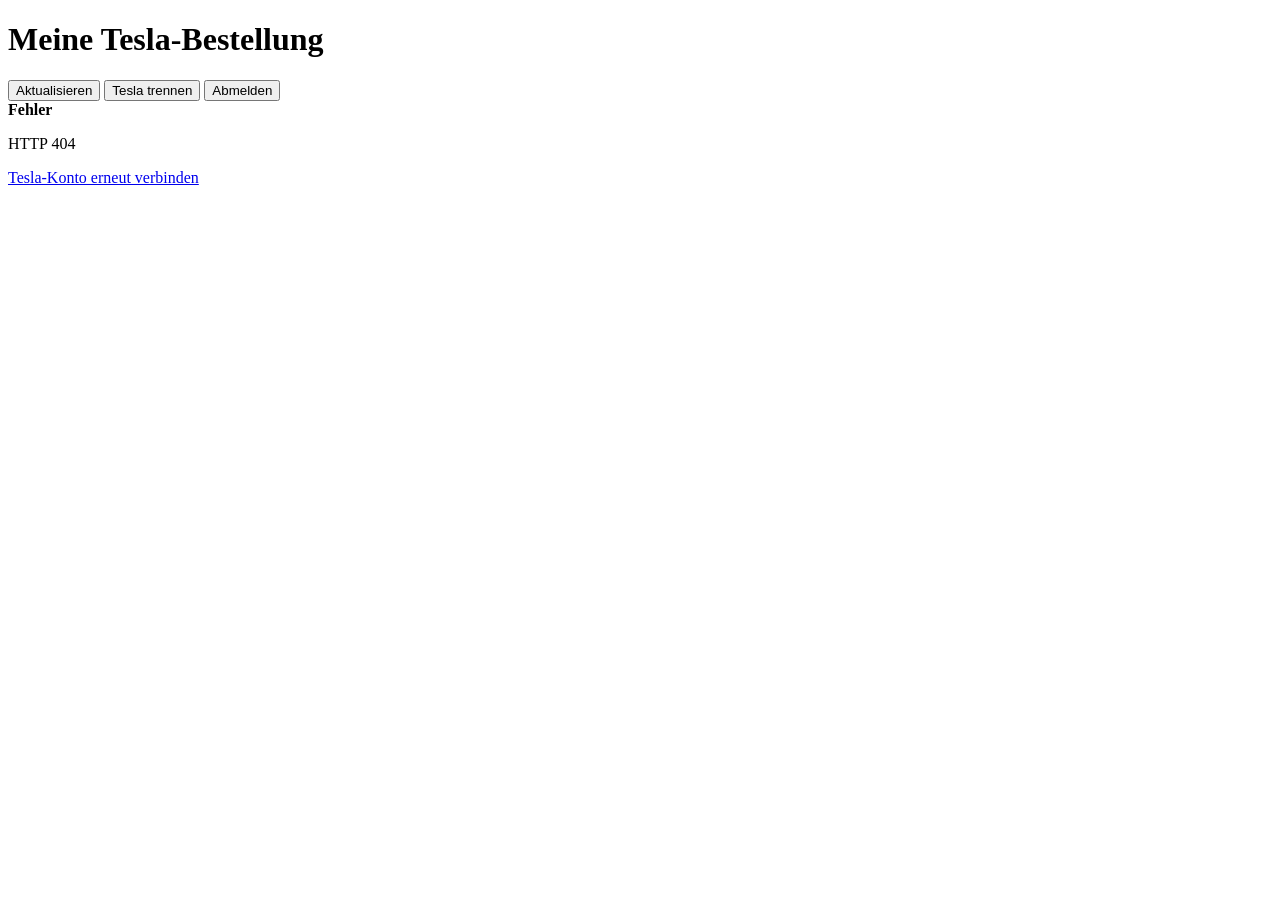
==== public/index.html @ d25ea6f4 "Tesla-Verbindungsseite: Status, übergebene Fehlermeldung, Login-Link ohne Popup - Login-Link wird be" ====
<!doctype html>
<html lang="de">
<head>
<meta charset="utf-8">
<meta name="viewport" content="width=device-width, initial-scale=1">
<meta name="robots" content="noindex, nofollow">
<title>Meine Tesla-Bestellung</title>
<link rel="stylesheet" href="/app.css">
</head>
<body>
<main>
  <header>
    <h1>Meine Tesla-Bestellung</h1>
    <div class="actions">
      <button id="refresh">Aktualisieren</button>
      <button id="tesla-logout" title="Tesla-Token aus diesem Browser löschen">Tesla trennen</button>
      <button id="logout" title="Von dieser Seite abmelden">Abmelden</button>
    </div>
  </header>
  <div id="out"><p class="empty">Lade …</p></div>
  <footer id="meta"></footer>
</main>

<script>
const out = document.getElementById('out');
const meta = document.getElementById('meta');
const btn = document.getElementById('refresh');
const LOCALE = 'de-DE';
const CACHE_KEY = 'tos.lastData';
const HISTORY_KEY = 'tos.history';
const CACHE_MS = 5 * 60 * 1000; // Tesla nicht bei jedem Reload anfragen

const esc = (s) => String(s).replace(/[&<>]/g, (c) => ({'&':'&amp;','<':'&lt;','>':'&gt;'}[c]));

const pick = (obj, ...paths) => {
  for (const p of paths) {
    const v = p.split('.').reduce((o, k) => (o == null ? o : o[k]), obj);
    if (v !== undefined && v !== null && v !== '') return v;
  }
  return null;
};

// localStorage kann fehlen (privater Modus): dann einfach ohne Cache/Historie weiterarbeiten.
const store = {
  get(k) { try { return JSON.parse(localStorage.getItem(k)); } catch { return null; } },
  set(k, v) { try { localStorage.setItem(k, JSON.stringify(v)); } catch {} },
  del(k) { try { localStorage.removeItem(k); } catch {} },
};

const DELIVERY_TYPE = {
  PICKUP_SERVICE_CENTER: 'Abholung im Service-Center',
  HOME_DELIVERY: 'Lieferung nach Hause',
  DIRECT: 'Direktlieferung',
};

function money(amount, code) {
  if (amount == null) return null;
  try {
    return new Intl.NumberFormat(LOCALE, { style:'currency', currency: code || 'EUR', maximumFractionDigits: 0 }).format(amount);
  } catch {
    return `${code || ''} ${amount}`.trim();
  }
}

function row(label, value, cls = '', html = false) {
  if (value === null) return '';
  return `<dt>${esc(label)}</dt><dd class="${cls}">${html ? value : esc(value)}</dd>`;
}

// Referenznummer und VIN maskiert (RN1********), damit man Screenshots teilen kann.
const mask = (s) => s.slice(0, 3) + '*'.repeat(Math.max(s.length - 3, 0));
function secret(value) {
  const v = String(value);
  return `<span class="secret mono" data-v="${esc(v).replace(/"/g, '&quot;')}" title="Klicken zum Anzeigen">${esc(mask(v))}</span>`;
}
document.addEventListener('click', (e) => {
  const el = e.target.closest('.secret');
  if (!el) return;
  const shown = el.dataset.shown === '1';
  el.textContent = shown ? mask(el.dataset.v) : el.dataset.v;
  el.dataset.shown = shown ? '0' : '1';
  el.title = shown ? 'Klicken zum Anzeigen' : 'Klicken zum Verbergen';
});

const STEP_NAMES = {
  registration: 'Registrierung',
  financing: 'Zahlungsart',
  scheduling: 'Liefertermin',
  insurance: 'Versicherung',
  finalPayment: 'Schlusszahlung',
  agreements: 'Verträge',
  deliveryAcceptance: 'Übergabe',
};

// ---------- Änderungs-Historie (im Browser, localStorage) ----------
const FIELDS = {
  vin: 'VIN',
  motorNumber: 'Motornummer',
  vinShows: 'Tesla zeigt die VIN an',
  deliveryWindow: 'Lieferfenster',
  appointment: 'Übergabetermin',
  deliveryType: 'Lieferart',
  deliveryPlace: 'Übergabeort',
  amountDue: 'Offener Betrag',
  amountSent: 'Bezahlt',
  vehicleIsReady: 'Fahrzeug bereit',
  registration: 'Schritt: Registrierung',
  financing: 'Schritt: Zahlungsart',
  scheduling: 'Schritt: Liefertermin',
  insurance: 'Schritt: Versicherung',
  finalPayment: 'Schritt: Schlusszahlung',
  agreements: 'Schritt: Verträge',
  deliveryAcceptance: 'Schritt: Übergabe',
};
const STEP_KEYS = ['registration','financing','scheduling','insurance','finalPayment','agreements','deliveryAcceptance'];

function stepState(t) {
  if (!t) return null;
  const state = t.complete === true ? 'erledigt' : t.enabled === true ? 'offen' : 'wartet';
  const title = pick(t, 'card.title');
  return title ? `${state} (${title})` : state;
}

function snapshot(entry) {
  const t = entry?.details?.tasks ?? {};
  const m = entry?.meta ?? {};
  const s = {
    vin: pick(entry?.account ?? {}, 'vin') ?? pick(m, 'vin', 'vehicleVin') ?? pick(t, 'insurance.vin', 'insurance.insuredVIN'),
    motorNumber: pick(m, 'motorNumber'),
    vinShows: m.vinShows ?? null,
    deliveryWindow: pick(t, 'scheduling.deliveryWindowDisplay'),
    appointment: pick(t, 'scheduling.apptDateTimeAddressStr', 'scheduling.deliveryAppointmentDate'),
    deliveryType: pick(t, 'scheduling.deliveryType', 'deliveryAcceptance.deliveryType'),
    deliveryPlace: pick(t, 'scheduling.deliveryAddressTitle'),
    amountDue: pick(t, 'finalPayment.amountDue'),
    amountSent: t?.finalPayment?.amountSent ?? null,
    vehicleIsReady: t?.deliveryAcceptance?.vehicleIsReady ?? null,
  };
  for (const k of STEP_KEYS) s[k] = stepState(t[k]);
  return s;
}

function diff(before, after) {
  if (!before) return [];
  return Object.keys(FIELDS)
    .filter((k) => JSON.stringify(before[k] ?? null) !== JSON.stringify(after[k] ?? null))
    .map((k) => ({ field: k, before: before[k] ?? null, after: after[k] ?? null }));
}

function recordHistory(data) {
  const hist = store.get(HISTORY_KEY) || {};
  for (const entry of data.orders || []) {
    if (!entry.details) continue;
    const rn = entry.referenceNumber;
    const current = snapshot(entry);
    const list = hist[rn] || [];
    const previous = list.length ? list[list.length - 1].snapshot : null;
    const changes = diff(previous, current);
    if (!previous || changes.length) {
      list.push({ at: data.fetchedAt, snapshot: current, changes });
      hist[rn] = list.slice(-100);
    }
  }
  store.set(HISTORY_KEY, hist);
  return hist;
}

function renderHistory(hist) {
  for (const [rn, entries] of Object.entries(hist)) {
    const box = document.getElementById('hist-' + rn);
    if (!box) continue;
    const withChanges = entries.filter((e) => e.changes?.length).reverse();
    if (!withChanges.length) {
      const since = new Date(entries[0].at).toLocaleDateString(LOCALE);
      box.innerHTML = `<h2>Änderungen</h2><p class="empty">Keine Änderungen seit ${esc(since)}. Jeder Abruf in diesem Browser wird verglichen.</p>`;
      continue;
    }
    box.innerHTML = '<h2>Änderungen</h2>' + withChanges.slice(0, 12).map((e) => `
      <div class="chg">
        <div class="chg-when">${esc(new Date(e.at).toLocaleString(LOCALE))}</div>
        ${e.changes.map((c) => {
          const fmt = (v) => v == null || v === '' ? '(leer)' : c.field === 'vin' ? secret(v) : esc(v);
          return `<div><b>${esc(FIELDS[c.field] ?? c.field)}</b>: ${fmt(c.before)} <span class="arrow">→</span> ${fmt(c.after)}</div>`;
        }).join('')}
      </div>`).join('');
  }
}

// ---------- Darstellung ----------
function steps(tasks) {
  return Object.entries(tasks)
    .filter(([, t]) => t && t.required !== false && t.order != null)
    .sort((a, b) => a[1].order - b[1].order)
    .map(([key, t]) => {
      const done = t.complete === true;
      const now = !done && t.enabled === true;
      const cls = done ? 'done' : now ? 'now' : 'wait';
      const title = STEP_NAMES[key] ?? key;
      const cardTitle = pick(t, 'card.title');
      const body = pick(t, 'card.subtitle', 'card.messageBody');
      const detail = typeof body === 'number' ? money(body, pick(t, 'currencyFormat.currencyCode')) : body;
      const parts = [];
      if (cardTitle && cardTitle !== title) parts.push(cardTitle);
      if (detail && detail !== cardTitle) parts.push(detail);
      return `<div class="step ${cls}">
        <div class="dot">${done ? '✓' : ''}</div>
        <div><div class="step-title">${esc(title)}</div>
        ${parts.length ? `<div class="step-sub">${esc(parts.join(' · '))}</div>` : ''}</div>
      </div>`;
    }).join('');
}

function render(entry) {
  const { referenceNumber, details, meta, account, error } = entry;
  if (!details) {
    return `<div class="card error"><strong>${secret(referenceNumber)}</strong><p>${esc(error || 'Keine Daten')}</p></div>`;
  }
  const t = details.tasks ?? {};
  const vin = pick(account ?? {}, 'vin') ?? pick(meta ?? {}, 'vin', 'vehicleVin')
    ?? pick(t, 'insurance.vin', 'insurance.insuredVIN', 'insurance.teslavin');
  const vinShows = meta?.vinShows;
  const vinText = vin ?? (vinShows === false ? 'von Tesla noch nicht freigegeben' : 'noch nicht zugewiesen');
  const dType = pick(t, 'scheduling.deliveryType', 'deliveryAcceptance.deliveryType');
  const due = pick(t, 'finalPayment.amountDue');
  const sent = pick(t, 'finalPayment.amountSent');
  const cur = pick(t, 'finalPayment.currencyFormat.currencyCode');
  const appt = pick(t, 'scheduling.apptDateTimeAddressStr');

  const rows = [
    row('Referenz', secret(referenceNumber), '', true),
    vin ? row('VIN', secret(vin), '', true) : row('VIN', vinText, 'empty'),
    row('Motornummer', pick(meta ?? {}, 'motorNumber'), 'mono'),
    row('Lieferart', DELIVERY_TYPE[dType] ?? dType),
    row('Übergabeort', pick(t, 'scheduling.deliveryAddressTitle')),
    row('Termin', appt ?? 'noch nicht vereinbart', appt ? '' : 'empty'),
    row('Offener Betrag', money(due, cur)),
    sent ? row('Bezahlt', money(sent, cur)) : '',
    row('Land', pick(t, 'registration.country', 'agreements.countryCode')),
  ].join('');

  return `
    <div class="card">
      <div class="model">${esc(pick(t, 'deliveryAcceptance.model') ?? 'Tesla')}</div>
      <div class="window">${esc(pick(t, 'scheduling.deliveryWindowDisplay') ?? 'Noch kein Liefertermin')}</div>
      <div class="window-label">Voraussichtliches Lieferfenster</div>
      <dl>${rows}</dl>
    </div>
    <div class="card">
      <h2>Bestellschritte</h2>
      ${steps(t)}
    </div>
    <div class="card" id="hist-${esc(referenceNumber)}"></div>
    <details>
      <summary>Komplette Tesla-Antwort anzeigen</summary>
      <pre>${esc(JSON.stringify({ meta, details }, null, 2))}</pre>
    </details>`;
}

function show(data, cached) {
  out.innerHTML = data.orders?.length
    ? data.orders.map(render).join('')
    : '<div class="card"><p class="empty">Keine Bestellungen gefunden.</p></div>';
  renderHistory(store.get(HISTORY_KEY) || {});
  const when = new Date(data.fetchedAt).toLocaleString(LOCALE);
  meta.textContent = cached ? `Zwischengespeicherte Daten von ${when}` : `Abgerufen ${when}`;
}

async function load(force = false) {
  btn.disabled = true;
  try {
    const cached = store.get(CACHE_KEY);
    if (!force && cached && Date.now() - cached.at < CACHE_MS) {
      show(cached.data, true);
      return;
    }
    const res = await fetch('/api/orders');
    const data = await res.json().catch(() => ({}));
    if (res.status === 401) {
      if (data.error === 'app_login_required') { location.href = '/login.html'; return; }
      if (data.error === 'tesla_login_required') {
        try { if (data.message) sessionStorage.setItem('tos.handoff', 'Tesla-Verbindung muss erneuert werden: ' + data.message); } catch {}
        location.href = '/tesla-login.html';
        return;
      }
    }
    if (!res.ok) throw new Error(data.message || data.error || `HTTP ${res.status}`);
    store.set(CACHE_KEY, { at: Date.now(), data });
    recordHistory(data);
    show(data, false);
  } catch (err) {
    out.innerHTML = `<div class="card error"><strong>Fehler</strong><p>${esc(err.message)}</p>
      <p><a href="/tesla-login.html">Tesla-Konto erneut verbinden</a></p></div>`;
    meta.textContent = '';
  } finally {
    btn.disabled = false;
  }
}

btn.addEventListener('click', () => load(true));
document.getElementById('tesla-logout').addEventListener('click', async () => {
  if (!confirm('Tesla-Token aus diesem Browser löschen? Danach ist ein erneuter Tesla-Login nötig.')) return;
  await fetch('/api/tesla/logout', { method: 'POST', headers: { 'Content-Type': 'application/json' }, body: '{}' });
  store.del(CACHE_KEY);
  location.href = '/tesla-login.html';
});
document.getElementById('logout').addEventListener('click', async () => {
  await fetch('/api/auth/logout', { method: 'POST', headers: { 'Content-Type': 'application/json' }, body: '{}' });
  store.del(CACHE_KEY);
  location.href = '/login.html';
});
load();
</script>
</body>
</html>
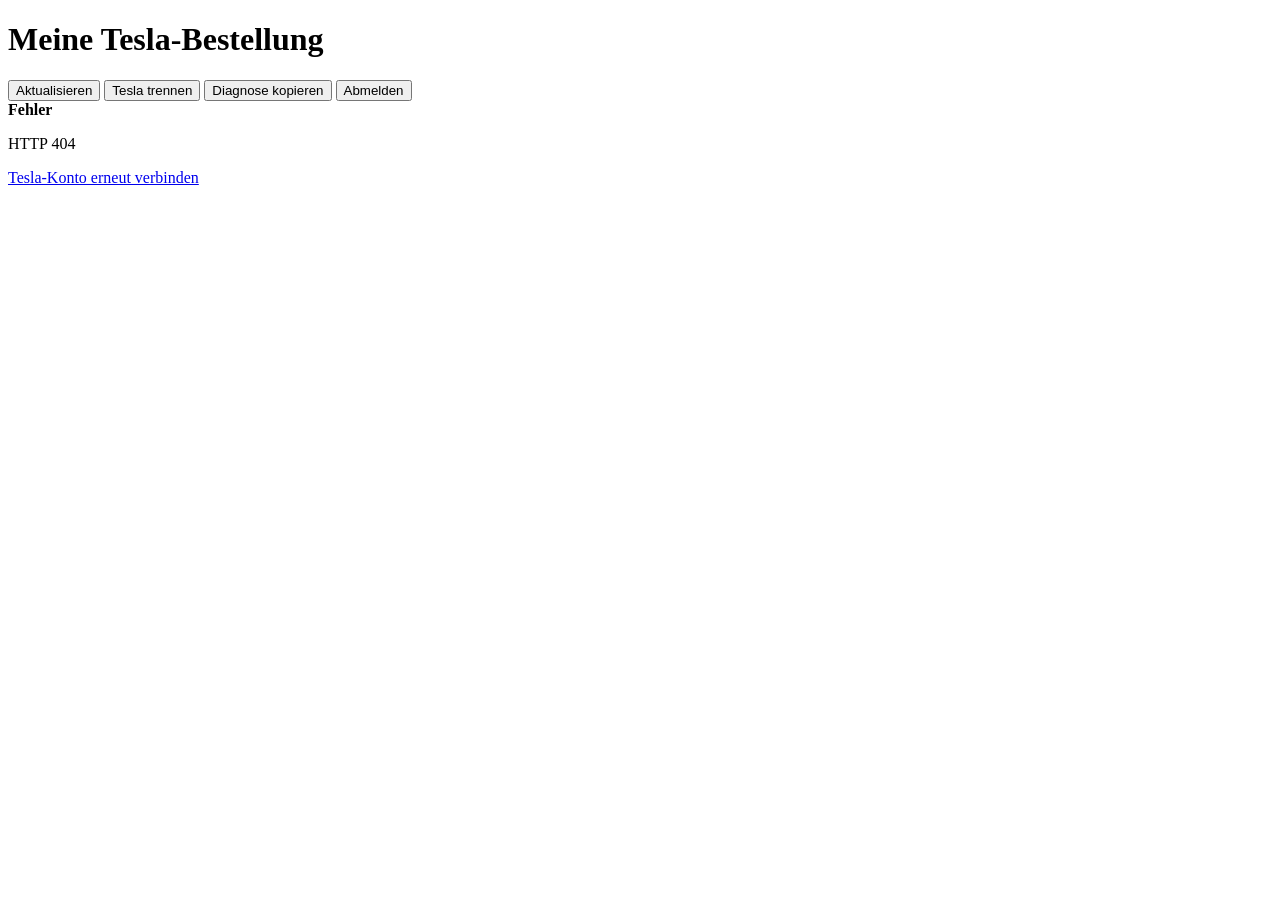
==== commit 988351cf: "Dashboard: „Diagnose kopieren“ erzeugt eine Feldliste ohne persönliche Daten Co-Authored-By: Claude " ====
--- a/public/index.html
+++ b/public/index.html
@@ -14,24 +14,30 @@
     <div class="actions">
       <button id="refresh">Aktualisieren</button>
       <button id="tesla-logout" title="Tesla-Token aus diesem Browser löschen">Tesla trennen</button>
+      <button id="diag" title="Feldliste ohne persönliche Daten zum Weitergeben">Diagnose kopieren</button>
       <button id="logout" title="Von dieser Seite abmelden">Abmelden</button>
     </div>
   </header>
+  <div id="diagbox" class="card" hidden>
+    <h2>Diagnose <span class="muted">(Feldnamen, Datumsangaben und Status, keine persönlichen Daten)</span></h2>
+    <p id="diagmsg" class="muted"></p>
+    <textarea id="diagtext" readonly style="min-height:220px"></textarea>
+    <p><button id="diagclose">Schließen</button></p>
+  </div>
   <div id="out"><p class="empty">Lade …</p></div>
   <footer id="meta"></footer>
 </main>
 
 <script>
 const out = document.getElementById('out');
-const meta = document.getElementById('meta');
+const metaEl = document.getElementById('meta');
 const btn = document.getElementById('refresh');
 const LOCALE = 'de-DE';
 const CACHE_KEY = 'tos.lastData';
-const HISTORY_KEY = 'tos.history';
-const CACHE_MS = 5 * 60 * 1000; // Tesla nicht bei jedem Reload anfragen
+const HISTORY_KEY = 'tos.history2';
+const CACHE_MS = 5 * 60 * 1000;
 
 const esc = (s) => String(s).replace(/[&<>]/g, (c) => ({'&':'&amp;','<':'&lt;','>':'&gt;'}[c]));
-
 const pick = (obj, ...paths) => {
   for (const p of paths) {
     const v = p.split('.').reduce((o, k) => (o == null ? o : o[k]), obj);
@@ -39,35 +45,80 @@
   }
   return null;
 };
-
-// localStorage kann fehlen (privater Modus): dann einfach ohne Cache/Historie weiterarbeiten.
 const store = {
   get(k) { try { return JSON.parse(localStorage.getItem(k)); } catch { return null; } },
   set(k, v) { try { localStorage.setItem(k, JSON.stringify(v)); } catch {} },
   del(k) { try { localStorage.removeItem(k); } catch {} },
 };
 
-const DELIVERY_TYPE = {
-  PICKUP_SERVICE_CENTER: 'Abholung im Service-Center',
-  HOME_DELIVERY: 'Lieferung nach Hause',
-  DIRECT: 'Direktlieferung',
+// ---------- Kataloge (Optionscodes nach TOST, Tesla-Standorte) ----------
+let OPTION_CODES = null;
+let LOCATIONS = null;
+async function loadOptionCodes() {
+  if (OPTION_CODES) return;
+  try { OPTION_CODES = (await (await fetch('/option_codes.json')).json()).codes || {}; } catch { OPTION_CODES = {}; }
+}
+async function loadLocations() {
+  if (LOCATIONS) return;
+  try { LOCATIONS = await (await fetch('/tesla_locations.json')).json(); } catch { LOCATIONS = {}; }
+}
+const CATEGORY_NAMES = {
+  models: 'Modell', paints: 'Lackierung', interiors: 'Innenraum', seating: 'Sitze', wheels: 'Felgen', tires: 'Reifen',
+  autopilot: 'Autopilot', battery: 'Batterie', connectivity: 'Konnektivität', supercharging: 'Supercharging', misc: 'Sonstiges',
 };
-
+const CATEGORY_ORDER = ['models', 'paints', 'interiors', 'seating', 'wheels', 'tires', 'battery', 'autopilot', 'connectivity', 'supercharging', 'misc', null];
+
+function decodeOptions(mkt) {
+  if (!mkt) return [];
+  return String(mkt).split(',').map((s) => s.trim().replace(/^\$/, '')).filter(Boolean).map((code) => {
+    const e = OPTION_CODES?.[code];
+    return { code, label: e?.l || null, short: e?.s || null, cat: e?.c || null };
+  });
+}
+
+// Modell / Lack / Innenraum wie in der TOST-Kurzansicht
+function summarizeConfig(options) {
+  let model = null, paint = null, interior = null;
+  for (const o of options) {
+    const label = (o.short || o.label || '').trim();
+    if (!label) continue;
+    if (o.cat === 'paints' || (!o.cat && /^(PP|PN|PS|PA)/.test(o.code))) paint ??= label.replace('Metallic', '').replace('Multi-Coat', '').trim();
+    else if (o.cat === 'interiors' || o.cat === 'seating' && /^(IP|IN|IW|IX|IY)/.test(o.code) || (!o.cat && /^(IP|IN|IW|IX|IY)/.test(o.code))) interior ??= label;
+    if (o.cat === 'models' || (/Model/.test(label) && label.length > 10)) {
+      const m = label.match(/(Model [YSX3])(?:.*?((?:AWD|RWD) (?:LR|SR|P)))?/);
+      model ??= o.short ? label : (m ? (m[2] ? `${m[1]} – ${m[2]}` : label) : label);
+    }
+  }
+  return { model, paint, interior };
+}
+
+// ---------- Formatierung ----------
+function parseIso(v) {
+  if (typeof v !== 'string' || !v.trim()) return null;
+  let s = v.trim().replace(' ', 'T');
+  if (/^\d{4}-\d{2}-\d{2}$/.test(s)) s += 'T00:00:00';
+  const d = new Date(s);
+  if (isNaN(d)) return null;
+  return { d, hasTime: /T\d{2}:\d{2}/.test(s) && !/T00:00(:00)?/.test(s) };
+}
+function fmtDate(v) {
+  const p = parseIso(v);
+  if (!p) return typeof v === 'string' ? v.trim() : (v == null ? null : String(v));
+  return p.hasTime
+    ? p.d.toLocaleString(LOCALE, { dateStyle: 'medium', timeStyle: 'short' })
+    : p.d.toLocaleDateString(LOCALE, { dateStyle: 'medium' });
+}
 function money(amount, code) {
-  if (amount == null) return null;
-  try {
-    return new Intl.NumberFormat(LOCALE, { style:'currency', currency: code || 'EUR', maximumFractionDigits: 0 }).format(amount);
-  } catch {
-    return `${code || ''} ${amount}`.trim();
-  }
-}
-
+  if (amount == null || amount === '') return null;
+  const n = Number(amount);
+  if (isNaN(n)) return String(amount);
+  try { return new Intl.NumberFormat(LOCALE, { style: 'currency', currency: code || 'EUR', maximumFractionDigits: 2 }).format(n); }
+  catch { return `${n} ${code || ''}`.trim(); }
+}
 function row(label, value, cls = '', html = false) {
-  if (value === null) return '';
+  if (value === null || value === undefined || value === '') return '';
   return `<dt>${esc(label)}</dt><dd class="${cls}">${html ? value : esc(value)}</dd>`;
 }
-
-// Referenznummer und VIN maskiert (RN1********), damit man Screenshots teilen kann.
 const mask = (s) => s.slice(0, 3) + '*'.repeat(Math.max(s.length - 3, 0));
 function secret(value) {
   const v = String(value);
@@ -79,114 +130,143 @@
   const shown = el.dataset.shown === '1';
   el.textContent = shown ? mask(el.dataset.v) : el.dataset.v;
   el.dataset.shown = shown ? '0' : '1';
-  el.title = shown ? 'Klicken zum Anzeigen' : 'Klicken zum Verbergen';
 });
-
-const STEP_NAMES = {
-  registration: 'Registrierung',
-  financing: 'Zahlungsart',
-  scheduling: 'Liefertermin',
-  insurance: 'Versicherung',
-  finalPayment: 'Schlusszahlung',
-  agreements: 'Verträge',
-  deliveryAcceptance: 'Übergabe',
+const yesNo = (v) => v === true ? 'ja' : v === false ? 'nein' : null;
+
+// Auslieferungstermin wie TOST: deliveryDetails.regData.deliveryAppointment, deliveryDetails.deliveryAppointment,
+// finalPayment.data.deliveryAppointment, dann scheduling.deliveryAppointmentDate / apptDateTimeAddressStr
+function appointmentOf(t) {
+  const sources = [pick(t, 'deliveryDetails.regData.deliveryAppointment'), pick(t, 'deliveryDetails.deliveryAppointment'), pick(t, 'finalPayment.data.deliveryAppointment')];
+  for (const s of sources) {
+    if (!s || typeof s !== 'object') continue;
+    for (const k of ['appointmentDate', 'appointmentDateUtc']) if (parseIso(s[k])) return s[k];
+  }
+  const raw = pick(t, 'scheduling.deliveryAppointmentDate');
+  if (typeof raw === 'string' && raw.trim()) return raw.trim();
+  const txt = pick(t, 'scheduling.apptDateTimeAddressStr');
+  if (typeof txt === 'string') { const first = txt.split('\n')[0].trim(); if (parseIso(first)) return first; }
+  return null;
+}
+
+// ---------- Historie: kompletter Vergleich der Tesla-Antwort wie TOST ----------
+const IGNORE_PATHS = ['.card.', '.strings.', 'details.state', 'isMatched', 'vehicleModelYear', 'isDeliveryEstimatesEnabled',
+  'isAvailableForMatch', 'deliveryReadiness', 'agreementDetails', 'finalPayment.data.vehicleId', 'deliveryAcceptance.gates',
+  'reggieRegistrationStatus', 'finalPayment.complete', 'finalPaymentStatus', 'apptDateTimeAddressStr', 'isInventoryOrMatched',
+  'hasFinalInvoice', 'hasActiveInvoice', 'selfSchedulingDetails.deliveryLocationId', 'registration.orderDetails.vin',
+  'registration.regData.orderDetails.vin', 'finalPayment.data.vin', 'deliveryDetails.regData.orderDetails.vin', 'order.vehicleMapId',
+  'details.tasks.scheduling.deliveryWindowDisplayStr'];
+const PATH_LABELS = {
+  'order.vin': 'FIN', 'order.orderStatus': 'Bestellstatus', 'details.orderStatus': 'Bestellstatus', 'order.modelCode': 'Modell',
+  'order.mktOptions': 'Konfiguration', 'meta.vinShows': 'FIN in der Tesla-App sichtbar', 'meta.motorNumber': 'Motornummer',
+  'details.tasks.scheduling.deliveryWindowDisplay': 'Lieferzeitraum',
+  'details.tasks.scheduling.deliveryAppointmentDate': 'Auslieferungstermin',
+  'details.tasks.scheduling.deliveryAddressTitle': 'Auslieferungszentrum',
+  'details.tasks.scheduling.deliveryType': 'Lieferart',
+  'details.tasks.finalPayment.data.etaToDeliveryCenter': 'Voraussichtliche Ankunft im Lieferzentrum',
+  'details.tasks.registration.orderDetails.vehicleRoutingLocation': 'Abholort',
+  'details.tasks.registration.expectedRegDate': 'Voraussichtliches Zulassungsdatum',
+  'details.tasks.registration.orderDetails.reservationDate': 'Reservierungsdatum',
+  'details.tasks.registration.orderDetails.orderBookedDate': 'Bestelldatum',
+  'details.tasks.registration.orderDetails.vehicleOdometer': 'Kilometerstand',
+  'details.tasks.registration.orderDetails.registrationStatus': 'Zulassungsstatus',
+  'details.tasks.finalPayment.data.paymentDetails': 'Zahlungsdetails',
+  'details.tasks.finalPayment.data.accountBalance': 'Kontostand',
+  'details.tasks.finalPayment.data.amountDue': 'Offener Betrag',
+  'details.tasks.finalPayment.amountDue': 'Offener Betrag',
+  'details.tasks.finalPayment.data.amountDueAfterRefund': 'Nach Rückerstattung fälliger Betrag',
+  'details.tasks.finalPayment.data.amountDueFinancier': 'Finanzierter Betrag',
+  'details.tasks.finalPayment.data.financingDetails.financialProductType': 'Finanzierungsprodukt',
+  'details.tasks.finalPayment.data.financingDetails.teslaFinanceDetails.financePartnerName': 'Finanzierungspartner',
+  'details.tasks.finalPayment.data.financingDetails.teslaFinanceDetails.monthlyPayment': 'Monatliche Rate',
+  'details.tasks.finalPayment.data.financingDetails.teslaFinanceDetails.termsInMonths': 'Vertragslaufzeit (Monate)',
+  'details.tasks.finalPayment.data.financingDetails.teslaFinanceDetails.interestRate': 'Zinssatz',
+  'details.tasks.finalPayment.data.financingDetails.teslaFinanceDetails.mileage': 'Laufleistung pro Jahr',
+  'details.tasks.finalPayment.data.financingDetails.teslaFinanceDetails.approvedLoanAmount': 'Genehmigter Betrag',
+  'details.tasks.finalPayment.status': 'Zahlungsstatus',
+  'details.tasks.finalPayment.data.vehicleregistration': 'Fahrzeugzulassung',
+  'details.tasks.finalPayment.data.vehicleParts': 'Fahrzeugteile',
+  'details.tasks.deliveryAcceptance.vehicleIsReady': 'Fahrzeug bereit',
 };
-
-// ---------- Änderungs-Historie (im Browser, localStorage) ----------
-const FIELDS = {
-  vin: 'VIN',
-  motorNumber: 'Motornummer',
-  vinShows: 'Tesla zeigt die VIN an',
-  deliveryWindow: 'Lieferfenster',
-  appointment: 'Übergabetermin',
-  deliveryType: 'Lieferart',
-  deliveryPlace: 'Übergabeort',
-  amountDue: 'Offener Betrag',
-  amountSent: 'Bezahlt',
-  vehicleIsReady: 'Fahrzeug bereit',
-  registration: 'Schritt: Registrierung',
-  financing: 'Schritt: Zahlungsart',
-  scheduling: 'Schritt: Liefertermin',
-  insurance: 'Schritt: Versicherung',
-  finalPayment: 'Schritt: Schlusszahlung',
-  agreements: 'Schritt: Verträge',
-  deliveryAcceptance: 'Schritt: Übergabe',
-};
-const STEP_KEYS = ['registration','financing','scheduling','insurance','finalPayment','agreements','deliveryAcceptance'];
-
-function stepState(t) {
-  if (!t) return null;
-  const state = t.complete === true ? 'erledigt' : t.enabled === true ? 'offen' : 'wartet';
-  const title = pick(t, 'card.title');
-  return title ? `${state} (${title})` : state;
-}
-
-function snapshot(entry) {
-  const t = entry?.details?.tasks ?? {};
-  const m = entry?.meta ?? {};
-  const s = {
-    vin: pick(entry?.account ?? {}, 'vin') ?? pick(m, 'vin', 'vehicleVin') ?? pick(t, 'insurance.vin', 'insurance.insuredVIN'),
-    motorNumber: pick(m, 'motorNumber'),
-    vinShows: m.vinShows ?? null,
-    deliveryWindow: pick(t, 'scheduling.deliveryWindowDisplay'),
-    appointment: pick(t, 'scheduling.apptDateTimeAddressStr', 'scheduling.deliveryAppointmentDate'),
-    deliveryType: pick(t, 'scheduling.deliveryType', 'deliveryAcceptance.deliveryType'),
-    deliveryPlace: pick(t, 'scheduling.deliveryAddressTitle'),
-    amountDue: pick(t, 'finalPayment.amountDue'),
-    amountSent: t?.finalPayment?.amountSent ?? null,
-    vehicleIsReady: t?.deliveryAcceptance?.vehicleIsReady ?? null,
-  };
-  for (const k of STEP_KEYS) s[k] = stepState(t[k]);
-  return s;
-}
-
-function diff(before, after) {
-  if (!before) return [];
-  return Object.keys(FIELDS)
-    .filter((k) => JSON.stringify(before[k] ?? null) !== JSON.stringify(after[k] ?? null))
-    .map((k) => ({ field: k, before: before[k] ?? null, after: after[k] ?? null }));
-}
-
+function flatten(obj, prefix, outMap) {
+  if (Array.isArray(obj)) outMap[prefix] = JSON.stringify(obj);
+  else if (obj && typeof obj === 'object') for (const [k, v] of Object.entries(obj)) flatten(v, prefix ? `${prefix}.${k}` : k, outMap);
+  else outMap[prefix] = obj ?? null;
+  return outMap;
+}
+function diffDeep(a, b) {
+  const fa = flatten(a, '', {}), fb = flatten(b, '', {});
+  const changes = [];
+  for (const k of new Set([...Object.keys(fa), ...Object.keys(fb)])) {
+    if (IGNORE_PATHS.some((p) => k.includes(p))) continue;
+    const va = fa[k] ?? null, vb = fb[k] ?? null;
+    if (JSON.stringify(va) !== JSON.stringify(vb)) changes.push({ path: k, before: va, after: vb });
+  }
+  return changes;
+}
+function trackable(entry) { return { order: entry.account ?? {}, details: entry.details ?? {}, meta: entry.meta ?? {} }; }
 function recordHistory(data) {
   const hist = store.get(HISTORY_KEY) || {};
   for (const entry of data.orders || []) {
     if (!entry.details) continue;
     const rn = entry.referenceNumber;
-    const current = snapshot(entry);
-    const list = hist[rn] || [];
-    const previous = list.length ? list[list.length - 1].snapshot : null;
-    const changes = diff(previous, current);
-    if (!previous || changes.length) {
-      list.push({ at: data.fetchedAt, snapshot: current, changes });
-      hist[rn] = list.slice(-100);
+    const current = trackable(entry);
+    const h = hist[rn] || { firstAt: data.fetchedAt, changes: [], last: null };
+    if (h.last) {
+      for (const c of diffDeep(h.last, current)) h.changes.push({ at: data.fetchedAt, ...c });
+      if (h.changes.length > 500) h.changes = h.changes.slice(-500);
     }
+    h.last = current;
+    h.lastAt = data.fetchedAt;
+    hist[rn] = h;
   }
   store.set(HISTORY_KEY, hist);
   return hist;
 }
-
-function renderHistory(hist) {
-  for (const [rn, entries] of Object.entries(hist)) {
-    const box = document.getElementById('hist-' + rn);
-    if (!box) continue;
-    const withChanges = entries.filter((e) => e.changes?.length).reverse();
-    if (!withChanges.length) {
-      const since = new Date(entries[0].at).toLocaleDateString(LOCALE);
-      box.innerHTML = `<h2>Änderungen</h2><p class="empty">Keine Änderungen seit ${esc(since)}. Jeder Abruf in diesem Browser wird verglichen.</p>`;
-      continue;
-    }
-    box.innerHTML = '<h2>Änderungen</h2>' + withChanges.slice(0, 12).map((e) => `
-      <div class="chg">
-        <div class="chg-when">${esc(new Date(e.at).toLocaleString(LOCALE))}</div>
-        ${e.changes.map((c) => {
-          const fmt = (v) => v == null || v === '' ? '(leer)' : c.field === 'vin' ? secret(v) : esc(v);
-          return `<div><b>${esc(FIELDS[c.field] ?? c.field)}</b>: ${fmt(c.before)} <span class="arrow">→</span> ${fmt(c.after)}</div>`;
-        }).join('')}
-      </div>`).join('');
-  }
+const pathLabel = (p) => PATH_LABELS[p] || p.replace(/^details\.tasks\./, '').replace(/^details\./, '').replace(/^order\./, 'Konto: ');
+function fmtChangeValue(path, v) {
+  if (v == null || v === '') return '(leer)';
+  if (path === 'order.vin') return secret(v);
+  if (/Date|eta|Eta/.test(path) && parseIso(v)) return esc(fmtDate(v));
+  if (path === 'order.mktOptions') return esc(String(v).split(',').map((c) => c.trim().replace(/^\$/, '')).join(', '));
+  if (typeof v === 'boolean') return v ? 'ja' : 'nein';
+  const s = String(v);
+  return esc(s.length > 160 ? s.slice(0, 160) + '…' : s);
+}
+
+// ---------- Bestellverlauf (Timeline) wie TOST ----------
+function timelineOf(entry, hist) {
+  const t = entry.details?.tasks ?? {};
+  const reg = t.registration ?? {}, oi = reg.orderDetails ?? {}, fp = t.finalPayment?.data ?? {}, sch = t.scheduling ?? {};
+  const items = [];
+  const add = (ts, key, value = '') => { if (ts) items.push({ ts, key, value }); };
+  add(oi.reservationDate, 'Reservierung');
+  add(oi.orderBookedDate || oi.orderPlacedDate, 'Bestellung aufgegeben');
+  const changes = hist?.changes || [];
+  const changed = (p) => changes.filter((c) => c.path === p);
+  const dw = changed('details.tasks.scheduling.deliveryWindowDisplay');
+  if (sch.deliveryWindowDisplay && !dw.length) add(oi.orderBookedDate || oi.orderPlacedDate, 'Lieferzeitraum', sch.deliveryWindowDisplay);
+  if (dw.length && dw[0].before) add(hist.firstAt, 'Lieferzeitraum', dw[0].before);
+  for (const c of dw) add(c.at, 'Lieferzeitraum', c.after || 'entfernt');
+  if (reg.expectedRegDate && !changed('details.tasks.registration.expectedRegDate').length) add(reg.expectedRegDate, 'Voraussichtliche Zulassung');
+  for (const c of changed('details.tasks.registration.expectedRegDate')) add(c.after || c.at, 'Voraussichtliche Zulassung', c.after ? '' : 'entfernt');
+  if (fp.etaToDeliveryCenter && !changed('details.tasks.finalPayment.data.etaToDeliveryCenter').length) add(fp.etaToDeliveryCenter, 'Ankunft im Lieferzentrum (ETA)');
+  for (const c of changed('details.tasks.finalPayment.data.etaToDeliveryCenter')) add(c.after || c.at, 'Ankunft im Lieferzentrum (ETA)', c.after ? '' : 'entfernt');
+  const appt = appointmentOf(t);
+  if (appt) add(appt, 'Auslieferungstermin');
+  for (const c of changed('order.vin')) if (c.after) add(c.at, 'FIN zugewiesen');
+  for (const c of changed('order.orderStatus')) add(c.at, 'Bestellstatus', c.after);
+  const odo = changed('details.tasks.registration.orderDetails.vehicleOdometer').find((c) => c.after != null && c.after !== '');
+  if (odo) add(odo.at, 'Fahrzeug gebaut (Kilometerstand erschienen)');
+  for (const c of changed('details.tasks.registration.orderDetails.vehicleRoutingLocation')) add(c.at, 'Abholort geändert', c.after);
+  items.sort((a, b) => (parseIso(a.ts)?.d ?? 0) - (parseIso(b.ts)?.d ?? 0));
+  const seen = new Set();
+  return items.map((i) => { const again = seen.has(i.key); seen.add(i.key); return { ...i, again }; });
 }
 
 // ---------- Darstellung ----------
+const DELIVERY_TYPE = { PICKUP_SERVICE_CENTER: 'Abholung im Service-Center', HOME_DELIVERY: 'Lieferung nach Hause', DIRECT: 'Direktlieferung' };
+const STEP_NAMES = { registration: 'Registrierung', financing: 'Zahlungsart', scheduling: 'Liefertermin', insurance: 'Versicherung', finalPayment: 'Schlusszahlung', agreements: 'Verträge', deliveryAcceptance: 'Übergabe' };
+
 function steps(tasks) {
   return Object.entries(tasks)
     .filter(([, t]) => t && t.required !== false && t.order != null)
@@ -202,77 +282,192 @@
       const parts = [];
       if (cardTitle && cardTitle !== title) parts.push(cardTitle);
       if (detail && detail !== cardTitle) parts.push(detail);
-      return `<div class="step ${cls}">
-        <div class="dot">${done ? '✓' : ''}</div>
-        <div><div class="step-title">${esc(title)}</div>
-        ${parts.length ? `<div class="step-sub">${esc(parts.join(' · '))}</div>` : ''}</div>
-      </div>`;
+      return `<div class="step ${cls}"><div class="dot">${done ? '✓' : ''}</div>
+        <div><div class="step-title">${esc(title)}</div>${parts.length ? `<div class="step-sub">${esc(parts.join(' · '))}</div>` : ''}</div></div>`;
     }).join('');
 }
 
-function render(entry) {
+function configSection(options) {
+  if (!options.length) return '';
+  const groups = new Map();
+  for (const o of options) { const k = o.cat || null; if (!groups.has(k)) groups.set(k, []); groups.get(k).push(o); }
+  const order = [...CATEGORY_ORDER, ...[...groups.keys()].filter((k) => !CATEGORY_ORDER.includes(k))];
+  const html = order.filter((k) => groups.has(k)).map((k) => `
+    <div class="opt-cat">${esc(k ? (CATEGORY_NAMES[k] || k) : 'Nicht zugeordnet')}</div>
+    ${groups.get(k).map((o) => `<div class="opt"><span class="mono code">${esc(o.code)}</span><span>${o.label ? esc(o.label) : '<span class="empty">unbekannter Code</span>'}</span></div>`).join('')}`).join('');
+  return `<div class="card"><h2>Konfiguration</h2>${html}</div>`;
+}
+
+// ---------- Alle Felder (wie TOST --all): jede nicht-leere Angabe aus der Tesla-Antwort ----------
+const GROUP_NAMES = { registration: 'Registrierung', financing: 'Zahlungsart', scheduling: 'Liefertermin', insurance: 'Versicherung',
+  finalPayment: 'Schlusszahlung', agreements: 'Verträge', deliveryAcceptance: 'Übergabe', deliveryDetails: 'Lieferdetails', tradeIn: 'Inzahlungnahme',
+  carbonCredit: 'Umweltbonus', chargingInstall: 'Ladeinstallation', orderDetails: 'Bestelldaten' };
+const SKIP_IN_ALL = /(^|\.)(strings|translations)(\.|$)/;
+function fmtAnyValue(path, v) {
+  if (typeof v === 'boolean') return v ? 'ja' : 'nein';
+  if (typeof v === 'number') return esc(String(v));
+  const s = String(v);
+  if (/vin$/i.test(path) && /^[A-HJ-NPR-Z0-9]{17}$/.test(s)) return secret(s);
+  if (parseIso(s) && /\d{4}-\d{2}-\d{2}/.test(s)) return esc(fmtDate(s));
+  return esc(s.length > 300 ? s.slice(0, 300) + '…' : s);
+}
+function allDataSection(entry) {
+  const groups = [];
+  const push = (name, obj, base) => {
+    if (!obj || typeof obj !== 'object') return;
+    const rows = Object.entries(flatten(obj, '', {}))
+      .filter(([k, v]) => v !== null && v !== '' && v !== '[]' && v !== '{}' && !SKIP_IN_ALL.test(k))
+      .map(([k, v]) => `<dt title="${esc(base + k)}">${esc(PATH_LABELS[base + k] || k)}</dt><dd>${fmtAnyValue(k, v)}</dd>`);
+    if (rows.length) groups.push({ name, rows });
+  };
+  push('Konto-Übersicht (owner-api)', entry.account, 'order.');
+  push('Bestellung (/order)', entry.meta, 'meta.');
+  const tasks = entry.details?.tasks ?? {};
+  for (const [k, v] of Object.entries(tasks)) push(GROUP_NAMES[k] || k, v, `details.tasks.${k}.`);
+  const rest = { ...(entry.details ?? {}) }; delete rest.tasks;
+  push('Weitere Felder', rest, 'details.');
+  const total = groups.reduce((n, g) => n + g.rows.length, 0);
+  return `<div class="card"><h2>Alle Daten von Tesla <span class="muted">(${total} Felder)</span></h2>
+    <p class="muted">Jede nicht-leere Angabe aus der Tesla-Antwort, wie TOST mit „--all“. Fahre mit der Maus über einen Namen, um den technischen Pfad zu sehen.</p>
+    ${groups.map((g) => `<details open class="grp"><summary>${esc(g.name)} <span class="muted">(${g.rows.length})</span></summary><dl class="plain all">${g.rows.join('')}</dl></details>`).join('')}
+  </div>`;
+}
+
+function render(entry, hist) {
   const { referenceNumber, details, meta, account, error } = entry;
-  if (!details) {
-    return `<div class="card error"><strong>${secret(referenceNumber)}</strong><p>${esc(error || 'Keine Daten')}</p></div>`;
-  }
+  if (!details) return `<div class="card error"><strong>${secret(referenceNumber)}</strong><p>${esc(error || 'Keine Daten')}</p></div>`;
+  const acc = account ?? {};
   const t = details.tasks ?? {};
-  const vin = pick(account ?? {}, 'vin') ?? pick(meta ?? {}, 'vin', 'vehicleVin')
-    ?? pick(t, 'insurance.vin', 'insurance.insuredVIN', 'insurance.teslavin');
-  const vinShows = meta?.vinShows;
-  const vinText = vin ?? (vinShows === false ? 'von Tesla noch nicht freigegeben' : 'noch nicht zugewiesen');
+  const reg = t.registration ?? {}, oi = reg.orderDetails ?? {}, fp = t.finalPayment?.data ?? {}, sch = t.scheduling ?? {};
+  const cur = pick(t, 'finalPayment.currencyFormat.currencyCode') || pick(fp, 'currencyCode') || 'EUR';
+  const options = decodeOptions(acc.mktOptions);
+  const cfg = summarizeConfig(options);
+  const vin = pick(acc, 'vin') ?? pick(meta ?? {}, 'vin', 'vehicleVin') ?? pick(t, 'deliveryDetails.regData.orderDetails.vin', 'registration.orderDetails.vin', 'finalPayment.data.vin', 'insurance.vin');
+  const vinText = vin ? null : (meta?.vinShows === false ? 'noch nicht zugewiesen (Tesla zeigt sie noch nicht)' : 'noch nicht zugewiesen');
+  const appt = appointmentOf(t);
   const dType = pick(t, 'scheduling.deliveryType', 'deliveryAcceptance.deliveryType');
-  const due = pick(t, 'finalPayment.amountDue');
-  const sent = pick(t, 'finalPayment.amountSent');
-  const cur = pick(t, 'finalPayment.currencyFormat.currencyCode');
-  const appt = pick(t, 'scheduling.apptDateTimeAddressStr');
-
-  const rows = [
-    row('Referenz', secret(referenceNumber), '', true),
-    vin ? row('VIN', secret(vin), '', true) : row('VIN', vinText, 'empty'),
+  const odometer = oi.vehicleOdometer;
+  const odoShown = odometer != null && odometer !== '' && Number(odometer) !== 30;
+  const routingId = oi.vehicleRoutingLocation;
+  const loc = routingId != null ? LOCATIONS?.[String(routingId)] : null;
+
+  const headline = appt ? fmtDate(appt) : (sch.deliveryWindowDisplay || 'Noch kein Lieferzeitraum');
+  const headlineLabel = appt ? 'Auslieferungstermin' : 'Voraussichtlicher Lieferzeitraum';
+  const modelLine = [cfg.model, cfg.paint, cfg.interior].filter(Boolean).join(' / ') || pick(t, 'deliveryAcceptance.model') || acc.modelCode || 'Tesla';
+
+  const orderRows = [
+    row('Auftragsnummer', secret(referenceNumber), '', true),
+    row('Bestellstatus', acc.orderStatus ?? details.orderStatus),
+    vin ? row('FIN', secret(vin), '', true) : row('FIN', vinText, 'empty'),
+    row('Modellcode', acc.modelCode, 'mono'),
+    row('Reservierungsdatum', fmtDate(oi.reservationDate)),
+    row('Bestelldatum', fmtDate(oi.orderBookedDate || oi.orderPlacedDate)),
     row('Motornummer', pick(meta ?? {}, 'motorNumber'), 'mono'),
+    row('FIN in der Tesla-App sichtbar', yesNo(meta?.vinShows)),
+    row('Land', pick(t, 'registration.country', 'agreements.countryCode') || acc.countryCode),
+  ].join('');
+
+  const vehicleRows = [
+    odoShown ? row('Kilometerstand', `${odometer} ${oi.vehicleOdometerType || ''}`.trim()) : '',
+    row('Fahrzeug bereit', yesNo(pick(t, 'deliveryAcceptance.vehicleIsReady'))),
+    row('Zulassungsstatus', oi.registrationStatus),
+    row('Voraussichtliches Zulassungsdatum', fmtDate(reg.expectedRegDate)),
+  ].join('');
+
+  const locHtml = loc ? `${esc(loc.n)} <span class="muted">(${esc(routingId)})</span><br><span class="muted">${esc([loc.a, [loc.z, loc.ci].filter(Boolean).join(' '), loc.co].filter(Boolean).join(', '))}${loc.p ? ' · ' + esc(loc.p) : ''}</span>` : null;
+  const deliveryRows = [
+    locHtml ? row('Abholort', locHtml, '', true) : (routingId != null ? row('Abholort (ID)', String(routingId)) : ''),
+    row('Auslieferungszentrum', sch.deliveryAddressTitle),
+    row('Ankunft im Lieferzentrum (ETA)', fmtDate(fp.etaToDeliveryCenter)),
+    row('Auslieferungstermin', appt ? fmtDate(appt) : 'noch nicht vereinbart', appt ? '' : 'empty'),
+    row('Lieferzeitraum', sch.deliveryWindowDisplay),
     row('Lieferart', DELIVERY_TYPE[dType] ?? dType),
-    row('Übergabeort', pick(t, 'scheduling.deliveryAddressTitle')),
-    row('Termin', appt ?? 'noch nicht vereinbart', appt ? '' : 'empty'),
-    row('Offener Betrag', money(due, cur)),
-    sent ? row('Bezahlt', money(sent, cur)) : '',
-    row('Land', pick(t, 'registration.country', 'agreements.countryCode')),
   ].join('');
+
+  const fin = fp.financingDetails ?? {};
+  const tfd = fin.teslaFinanceDetails ?? {};
+  const pay = Array.isArray(fp.paymentDetails) ? fp.paymentDetails : [];
+  const isCash = fin.orderType === 'CASH' || !fp.financingIntent;
+  const paymentRows = (isCash ? [
+    row('Zahlungsart', fin.orderType ? (fin.orderType === 'CASH' ? 'Barkauf' : fin.orderType) : (fp.financingIntent ? null : 'Barkauf')),
+    ...pay.map((p, i) => row(pay.length > 1 ? `Zahlung ${i + 1}` : 'Gezahlter Betrag', [money(p.amountPaid, cur), p.paymentType, fmtDate(p.paymentDate || p.date)].filter(Boolean).join(' · '))),
+    row('Kontostand', money(fp.accountBalance, cur)),
+    row('Offener Betrag', money(fp.amountDue ?? pick(t, 'finalPayment.amountDue'), cur)),
+    row('Nach Rückerstattung fällig', money(fp.amountDueAfterRefund, cur)),
+  ] : [
+    row('Zahlungsart', 'Finanzierung'),
+    row('Finanzierungsprodukt', fin.financialProductType),
+    row('Finanzierungspartner', tfd.financePartnerName),
+    row('Monatliche Rate', money(tfd.monthlyPayment, cur)),
+    row('Vertragslaufzeit (Monate)', tfd.termsInMonths),
+    row('Zinssatz', tfd.interestRate != null ? `${tfd.interestRate} %` : null),
+    row('Laufleistung pro Jahr', tfd.mileage),
+    row('Finanzierter Betrag', money(fp.amountDueFinancier, cur)),
+    row('Genehmigter Betrag', money(tfd.approvedLoanAmount, cur)),
+    row('Offener Betrag', money(fp.amountDue ?? pick(t, 'finalPayment.amountDue'), cur)),
+  ]).join('');
+  const paymentStatus = row('Zahlungsstatus', pick(t, 'finalPayment.status'));
+
+  const tl = timelineOf(entry, hist);
+  const tlHtml = tl.length ? tl.map((i) => `<div class="tl"><span class="tl-date">${esc(fmtDate(i.ts) ?? '?')}</span><span>${i.again ? '<span class="muted">neu: </span>' : ''}${esc(i.key)}${i.value ? `: <b>${esc(i.value)}</b>` : ''}</span></div>`).join('') : '<p class="empty">Noch keine Verlaufsdaten.</p>';
 
   return `
     <div class="card">
-      <div class="model">${esc(pick(t, 'deliveryAcceptance.model') ?? 'Tesla')}</div>
-      <div class="window">${esc(pick(t, 'scheduling.deliveryWindowDisplay') ?? 'Noch kein Liefertermin')}</div>
-      <div class="window-label">Voraussichtliches Lieferfenster</div>
-      <dl>${rows}</dl>
+      <div class="model">${esc(modelLine)}</div>
+      <div class="window">${esc(headline)}</div>
+      <div class="window-label">${esc(headlineLabel)}${acc.orderStatus ? ` · <span class="badge">${esc(acc.orderStatus)}</span>` : ''}</div>
+      <h2 class="sub">Bestelldetails</h2><dl>${orderRows}</dl>
     </div>
-    <div class="card">
-      <h2>Bestellschritte</h2>
-      ${steps(t)}
-    </div>
+    ${configSection(options)}
+    ${vehicleRows ? `<div class="card"><h2>Fahrzeugstatus</h2><dl class="plain">${vehicleRows}</dl></div>` : ''}
+    <div class="card"><h2>Auslieferung</h2><dl class="plain">${deliveryRows}</dl></div>
+    <div class="card"><h2>Zahlung &amp; Finanzierung</h2><dl class="plain">${paymentRows}${paymentStatus}</dl></div>
+    <div class="card"><h2>Bestellverlauf</h2>${tlHtml}</div>
+    <div class="card"><h2>Bestellschritte</h2>${steps(t)}</div>
     <div class="card" id="hist-${esc(referenceNumber)}"></div>
-    <details>
-      <summary>Komplette Tesla-Antwort anzeigen</summary>
-      <pre>${esc(JSON.stringify({ meta, details }, null, 2))}</pre>
-    </details>`;
-}
-
-function show(data, cached) {
-  out.innerHTML = data.orders?.length
-    ? data.orders.map(render).join('')
-    : '<div class="card"><p class="empty">Keine Bestellungen gefunden.</p></div>';
-  renderHistory(store.get(HISTORY_KEY) || {});
+    ${entry.metaError ? `<p class="muted">Hinweis: Die Abfrage /order (FIN-Freigabe, Motornummer) war nicht möglich: ${esc(entry.metaError)}</p>` : ''}
+    ${allDataSection(entry)}
+    <details><summary>Komplette Tesla-Antwort als JSON anzeigen</summary><pre>${esc(JSON.stringify({ account: acc, meta, details }, null, 2))}</pre></details>`;
+}
+
+function renderHistory(hist) {
+  for (const [rn, h] of Object.entries(hist)) {
+    const box = document.getElementById('hist-' + rn);
+    if (!box) continue;
+    const changes = (h.changes || []).slice().reverse();
+    if (!changes.length) {
+      box.innerHTML = `<h2>Änderungen</h2><p class="empty">Keine Änderungen seit ${esc(fmtDate(h.firstAt) ?? '')}. Jeder Abruf in diesem Browser wird mit dem vorherigen verglichen, wie bei TOST.</p>`;
+      continue;
+    }
+    const groups = [];
+    for (const c of changes) { const g = groups[groups.length - 1]; if (g && g.at === c.at) g.items.push(c); else groups.push({ at: c.at, items: [c] }); }
+    box.innerHTML = '<h2>Änderungen</h2>' + groups.slice(0, 30).map((g) => `
+      <div class="chg"><div class="chg-when">${esc(fmtDate(g.at) ?? g.at)}</div>
+        ${g.items.map((c) => `<div><b>${esc(pathLabel(c.path))}</b>: ${fmtChangeValue(c.path, c.before)} <span class="arrow">→</span> ${fmtChangeValue(c.path, c.after)}</div>`).join('')}
+      </div>`).join('');
+  }
+}
+
+async function show(data, cached) {
+  await loadOptionCodes();
+  if ((data.orders || []).some((o) => pick(o, 'details.tasks.registration.orderDetails.vehicleRoutingLocation') != null)) await loadLocations();
+  const hist = store.get(HISTORY_KEY) || {};
+  const notice = data.accountError
+    ? `<div class="card error"><strong>Hinweis</strong><p>Die Konto-Übersicht (owner-api) konnte nicht geladen werden, daher fehlen Bestellstatus, Modellcode und Konfiguration: ${esc(data.accountError)}</p></div>`
+    : '';
+  out.innerHTML = notice + (data.orders?.length
+    ? data.orders.map((o) => render(o, hist[o.referenceNumber])).join('')
+    : '<div class="card"><p class="empty">Keine Bestellungen gefunden.</p></div>');
+  renderHistory(hist);
   const when = new Date(data.fetchedAt).toLocaleString(LOCALE);
-  meta.textContent = cached ? `Zwischengespeicherte Daten von ${when}` : `Abgerufen ${when}`;
+  metaEl.textContent = cached ? `Zwischengespeicherte Daten von ${when}` : `Abgerufen ${when}`;
 }
 
 async function load(force = false) {
   btn.disabled = true;
   try {
     const cached = store.get(CACHE_KEY);
-    if (!force && cached && Date.now() - cached.at < CACHE_MS) {
-      show(cached.data, true);
-      return;
-    }
+    if (!force && cached && Date.now() - cached.at < CACHE_MS) { await show(cached.data, true); return; }
     const res = await fetch('/api/orders');
     const data = await res.json().catch(() => ({}));
     if (res.status === 401) {
@@ -286,15 +481,44 @@
     if (!res.ok) throw new Error(data.message || data.error || `HTTP ${res.status}`);
     store.set(CACHE_KEY, { at: Date.now(), data });
     recordHistory(data);
-    show(data, false);
+    await show(data, false);
   } catch (err) {
-    out.innerHTML = `<div class="card error"><strong>Fehler</strong><p>${esc(err.message)}</p>
-      <p><a href="/tesla-login.html">Tesla-Konto erneut verbinden</a></p></div>`;
-    meta.textContent = '';
+    out.innerHTML = `<div class="card error"><strong>Fehler</strong><p>${esc(err.message)}</p><p><a href="/tesla-login.html">Tesla-Konto erneut verbinden</a></p></div>`;
+    metaEl.textContent = '';
   } finally {
     btn.disabled = false;
   }
 }
+
+// ---------- Diagnose: Feldliste ohne persönliche Daten ----------
+const SAFE_PATH = /(date|time|eta|window|status|type|country|currency|model|code|complete|enabled|required|order\b|version|language|locale|title|subtitle|count|amount|balance|payment|financ|interest|term|mileage|odometer|routing|vinShows|motor|delivery|appointment|readiness|match|category|option|product|partner)/i;
+function diagnose(data) {
+  const lines = [`Abruf: ${data.fetchedAt}`, `Bestellungen: ${(data.orders || []).length}`, `Konto-Übersicht Fehler: ${data.accountError || 'keiner'}`];
+  for (const o of data.orders || []) {
+    lines.push('', `=== Bestellung ${mask(String(o.referenceNumber))} ===`, `/order Fehler: ${o.metaError || 'keiner'}`, `Fehler: ${o.error || 'keiner'}`);
+    const flat = flatten({ order: o.account ?? {}, meta: o.meta ?? {}, details: o.details ?? {} }, '', {});
+    for (const [k, v] of Object.entries(flat).sort(([a], [b]) => a.localeCompare(b))) {
+      if (v === null || v === '' || v === '[]' || v === '{}' || SKIP_IN_ALL.test(k)) continue;
+      let shown;
+      if (/vin$/i.test(k) && typeof v === 'string') shown = mask(v);
+      else if (typeof v !== 'string') shown = String(v);
+      else if (SAFE_PATH.test(k)) shown = v.length > 120 ? v.slice(0, 120) + '…' : v;
+      else shown = `(Text, ${v.length} Zeichen)`;
+      lines.push(`${k} = ${shown}`);
+    }
+  }
+  return lines.join('\n');
+}
+document.getElementById('diag').addEventListener('click', async () => {
+  const cached = store.get(CACHE_KEY);
+  const box = document.getElementById('diagbox'), ta = document.getElementById('diagtext'), m = document.getElementById('diagmsg');
+  if (!cached?.data) { m.textContent = 'Noch keine Daten geladen.'; box.hidden = false; return; }
+  ta.value = diagnose(cached.data);
+  box.hidden = false;
+  try { await navigator.clipboard.writeText(ta.value); m.textContent = 'In die Zwischenablage kopiert. Einfach einfügen und abschicken.'; }
+  catch { m.textContent = 'Text unten markieren und kopieren.'; ta.select(); }
+});
+document.getElementById('diagclose').addEventListener('click', () => { document.getElementById('diagbox').hidden = true; });
 
 btn.addEventListener('click', () => load(true));
 document.getElementById('tesla-logout').addEventListener('click', async () => {
